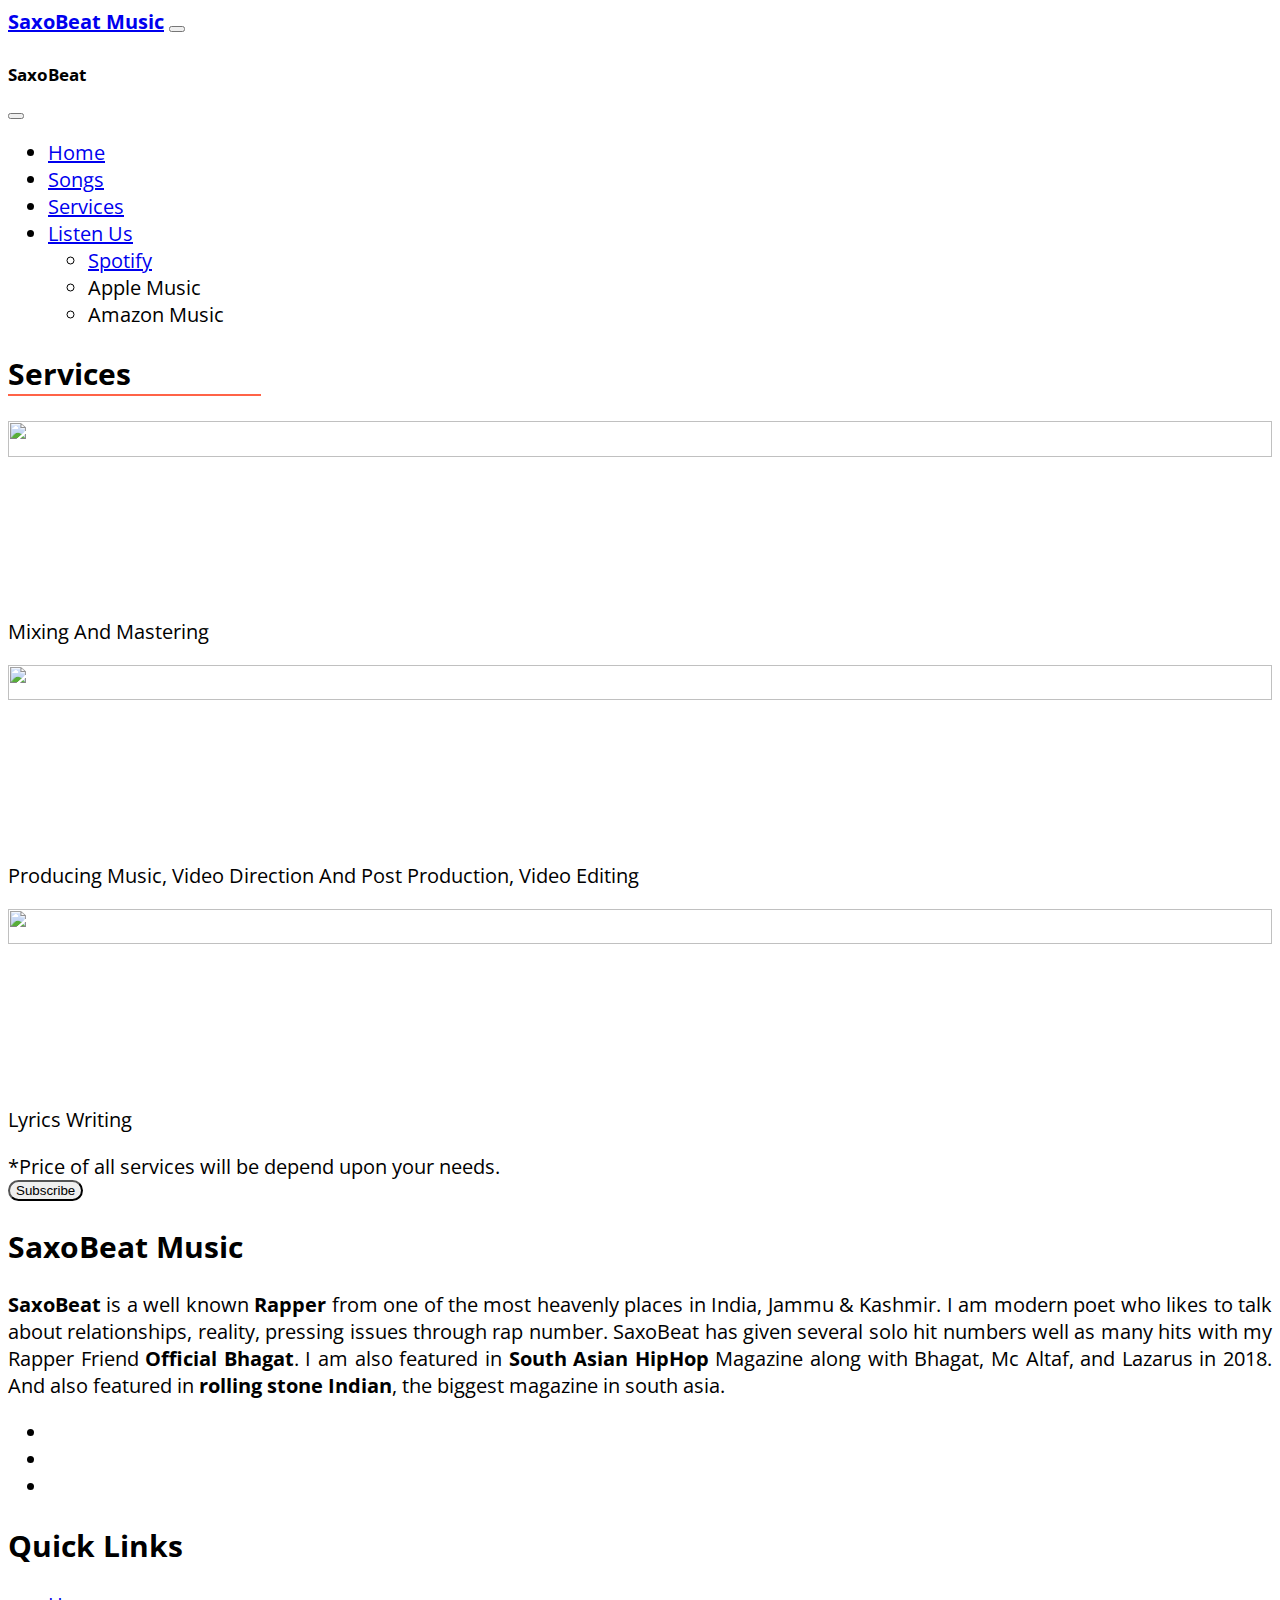
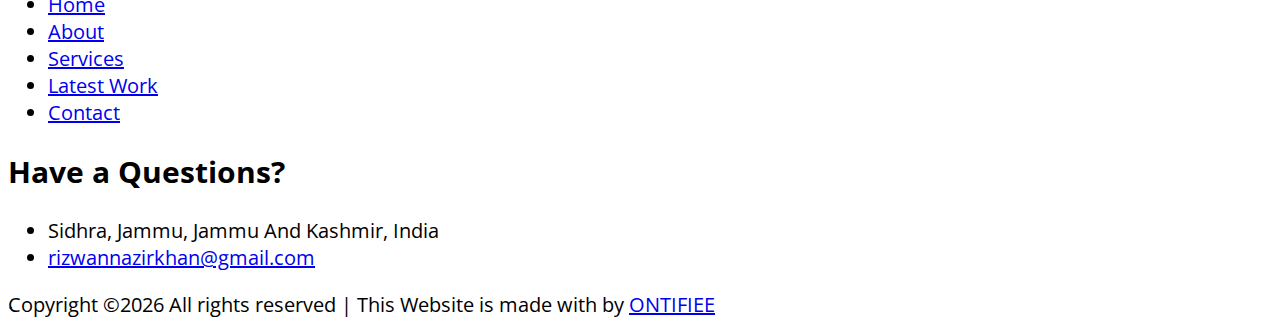
==== service.html @ baacda88 "codr" ====
<!DOCTYPE html5>
<html lang="en">
<head>
  <meta charset="UTF-8">
  <meta http-equiv="X-UA-Compatible" content="IE=Edge">
  
      <meta name="description" content="SaxoBeat website">
    <meta name="keywords" content="Rapper, Jammu Rapper, Music,  Director, beat produce, audio production, lyrics wirting, company, bbi, saxobeat, best rapper, bhagat, bohimia, kdm">
    <meta name="author" content="Hardhik Gupta">
  

  <meta name="viewport" content="width=device-width, initial-scale=1">

  <title>SexoBeat - Services</title>
  
  <!-- HTML -->
  

  <!-- Custom Styles -->
      <link href="https://fonts.googleapis.com/css?family=Poppins:300,400,500,600,700,800,900" rel="stylesheet">
	
		<link rel="stylesheet" href="bootstrap-footer-11/css/ionicons.min.css">
		<link rel="stylesheet" href="bootstrap-footer-11/css/style.css">
  <link href="https://cdn.jsdelivr.net/npm/bootstrap@5.1.3/dist/css/bootstrap.min.css" rel="stylesheet" integrity="sha384-1BmE4kWBq78iYhFldvKuhfTAU6auU8tT94WrHftjDbrCEXSU1oBoqyl2QvZ6jIW3" crossorigin="anonymous">

<link rel="preconnect" href="https://fonts.googleapis.com">
<link rel="preconnect" href="https://fonts.gstatic.com" crossorigin>
<link href="https://fonts.googleapis.com/css2?family=Open+Sans:wdth,wght@94.9,357&display=swap" rel="stylesheet">
  <link rel="stylesheet" href="style.css">
</head>

<body class="bg-light">
<nav class="navbar sticky-top navbar-light bg-light" style="font-family:-apple-system, BlinkMacSystemFont, 'Segoe UI', Roboto, Oxygen, Ubuntu, Cantarell, 'Open Sans', 'Helvetica Neue', sans-serif">
    <div class="container-fluid">
      <a class="navbar-brand" href="#"><b>SaxoBeat Music</b></a>
      <button class="navbar-toggler" type="button" data-bs-toggle="offcanvas" data-bs-target="#offcanvasNavbar" aria-controls="offcanvasNavbar">
        <span class="navbar-toggler-icon"></span>
      </button>
      <div class="offcanvas offcanvas-end" tabindex="-1" id="offcanvasNavbar" aria-labelledby="offcanvasNavbarLabel">
        <div class="offcanvas-header">
          <h5 class="offcanvas-title" id="offcanvasNavbarLabel">SaxoBeat</h5>
          <button type="button" class="btn-close text-reset" data-bs-dismiss="offcanvas" aria-label="Close"></button>
        </div>
        <div class="offcanvas-body">
          <ul class="navbar-nav justify-content-end flex-grow-1 pe-3">
            <li class="nav-item">
              <a class="nav-link" aria-current="page" href="index.html">Home</a>
            </li>
            <li class="nav-item">
              <a class="nav-link" href="https://m.youtube.com/c/SaxobeatBBI/videos" target="_blank">Songs</a>
            </li>
            <li class="nav-item active">
              <a class="nav-link" href="songs.html">Services</a>
            </li>
            <li class="nav-item dropdown">
              <a class="nav-link dropdown-toggle" href="#" id="offcanvasNavbarDropdown" role="button" data-bs-toggle="dropdown" aria-expanded="false">
                Listen Us
              </a>
              <ul class="dropdown-menu text-left" aria-labelledby="offcanvasNavbarDropdown">
                <li class="ml-3"><a class="dropdown-item " href="https://open.spotify.com/artist/5TXiwuirYsRTkWQV0oVe31?si=eOB0Rk6CQMGgGE0AgEMuUg&utm_source=copy-link" target="_blank">Spotify</a></li>
                <li class="ml-3"><a class="dropdown-item" href="https://music.apple.com/in/artist/saxobeat-bbi/1510904203" target="_blank"></a>Apple Music</li>
              
                <li class="ml-3"><a class="dropdown-item" href="https://music.amazon.com/artists/B087WYHBPH/saxobeat-bbi" target="_blank"></a>Amazon Music</li>
              </ul>
            </li>
          </ul>

        </div>
      </div>
    </div>
  </nav>
  <header>
  <div class="container ">
    <h2 class="heading mt-3">Services</h2>
  </div>
  <div class="album py-4 bg-light">
    <div class="container">

      <div class="row row-cols-1 row-cols-sm-2 row-cols-md-3 g-3">

        <div class="col">
          <div class="card shadow-sm">
            <img placeholder width="100%" height="20%" background="#55595c" color="#eceeef" class="card-img-top" text="Thumbnail" src="img/mixing.jpeg">
            <div class="card-body">
              <p class="card-text">Mixing And Mastering</p>
     
            </div>
          </div>
        </div>
                <div class="col">
          <div class="card shadow-sm">
            <img placeholder width="100%" height="20%" background="#55595c" color="#eceeef" class="card-img-top" text="Thumbnail" src="img/production.png" >
            <div class="card-body">
              <p class="card-text">Producing Music, Video Direction And
 Post Production, Video Editing</p>

            </div>
          </div>
        </div>
        <div class="col">
          <div class="card shadow-sm">
            <img placeholder width="100%" height="20%" background="#55595c" color="#eceeef" class="card-img-top" text="Thumbnail" src="img/lyrics.jpeg">
            <div class="card-body">
              <p class="card-text">Lyrics Writing</p>

            </div>
          </div>
        </div>


      </div>
    </div>
      <div class="container text-muted mt-5 text-center">
    *Price of all services will be depend upon your needs. 
  </div>

  </div>
  
  

  
  		<footer class="footer-01 mt-5 siteFooter " id="footer">
			<div class="container">
			  <a href="https://youtube.com/c/SaxobeatBBI" target="_blank">
			  <button class="btn btn-danger btn-block btn-lg mb-5" style="border-radius: 50px" type="button">Subscribe</button></a>
				<div class="row">
					<div class="col-md-6 col-lg-3 mb-4 mb-md-0">
						<h2 class="footer-heading">SaxoBeat Music</h2>
						<p><b>SaxoBeat</b> is a well known <b>Rapper</b> from one of the most heavenly places in India, Jammu & Kashmir. I am modern poet who likes to talk about relationships, reality, pressing issues through rap number. SaxoBeat has given several solo hit numbers well as many hits with my Rapper Friend <b>Official Bhagat</b>. I am also featured in <b>South Asian HipHop</b> Magazine along with Bhagat, Mc Altaf, and Lazarus in 2018. And also featured in <b>rolling stone Indian</b>, the biggest magazine in south asia.</p>
						<ul class="ftco-footer-social p-0">
              <li class="ftco-animate"><a href="https://twitter.com/saxobeat_bbi?t=h6hqri4G_x53JL5yyvgw-w&s=09" data-toggle="tooltip" data-placement="top" title="Twitter" target="_blank"><span class="ion-logo-twitter"></span></a></li>
              <li class="ftco-animate"><a href="https://m.facebook.com/rapper.saxobeat/?ref=page_internal&mt_nav=0" data-toggle="tooltip" data-placement="top" title="Facebook" target="_blank"><span class="ion-logo-facebook"></span></a></li>
              <li class="ftco-animate"><a href="https://instagram.com/saxobeat.music" data-toggle="tooltip" data-placement="top" title="Instagram" target="_blank"><span class="ion-logo-instagram"></span></a></li>
            </ul>
					</div>

          
					<div class="col-md-6 col-lg-3 pl-lg-5 mb-4 mb-md-0">
						<h2 class="footer-heading">Quick Links</h2>
						<ul class="list-unstyled">
              <li><a href="#" class="py-2 d-block">Home</a></li>
              <li><a href="#aboutUs" class="py-2 d-block">About</a></li>
              <li><a href="service.html" class="py-2 d-block">Services</a></li>
              <li><a href="#latestWork" class="py-2 d-block">Latest Work</a></li>
              <li><a href="#contact" class="py-2 d-block">Contact</a></li>
            </ul>
					</div>
					<div class="col-md-6 col-lg-3 mb-4 mb-md-0" id="contact">
						<h2 class="footer-heading">Have a Questions?</h2>
						<div class="block-23 mb-3">
              <ul>
                <li><span class="icon ion-ios-pin"></span><span class="text">Sidhra, Jammu, Jammu And Kashmir, India</span></li>

<!-- Modal -->

                <li><a href="mailto:rizwannazirkhan@gmail.com"><span class="icon ion-ios-send"></span><span class="text">rizwannazirkhan@gmail.com</span></a></li>
              </ul>
            </div>
					</div>
				</div>
				<div class="row mt-5">
          <div class="col-md-12 text-center">

            <p class="copyright"><!-- Link back to Colorlib can't be removed. Template is licensed under CC BY 3.0. -->
  Copyright &copy;<script>document.write(new Date().getFullYear());</script> All rights reserved | This Website is made with <i class="ion-ios-heart" aria-hidden="true"></i> by <a href="https://ontifiee.revokane.com" target="_blank">ONTIFIEE</a>
  <!-- Link back to Colorlib can't be removed. Template is licensed under CC BY 3.0. --></p>
          </div>
        </div>
			</div>
		</footer>
		

    <script src="bootstrap-footer-11/js/jquery.min.js"></script>
    <script src="bootstrap-footer-11/js/popper.js"></script>
    <script src="bootstrap-footer-11/js/bootstrap.min.js"></script>
    <script src="bootstrap-footer-11/js/main.js"></script>.
  
  <!-- Project -->
<script src="https://cdn.jsdelivr.net/npm/bootstrap@5.1.3/dist/js/bootstrap.bundle.min.js" integrity="sha384-ka7Sk0Gln4gmtz2MlQnikT1wXgYsOg+OMhuP+IlRH9sENBO0LRn5q+8nbTov4+1p" crossorigin="anonymous"></script>


</body>
</html>
---- style.css ----
/*css*/
body {
    font-size: 15pt;
    font-family: 'Open Sans';   
    text-align: justify
}
.header {
  height: 300px;
  padding-top: 18%;
  text-align: center
}
.image {
  width: 100%;
}
.heading{
  border-bottom: 2px solid tomato;
  width: 20%
}
footer{
  margin-bottom: -50px;
  font-family: -apple-system, BlinkMacSystemFont, 'Segoe UI', Roboto, Oxygen, Ubuntu, Cantarell, 'Open Sans', 'Helvetica Neue', sans-serif
}
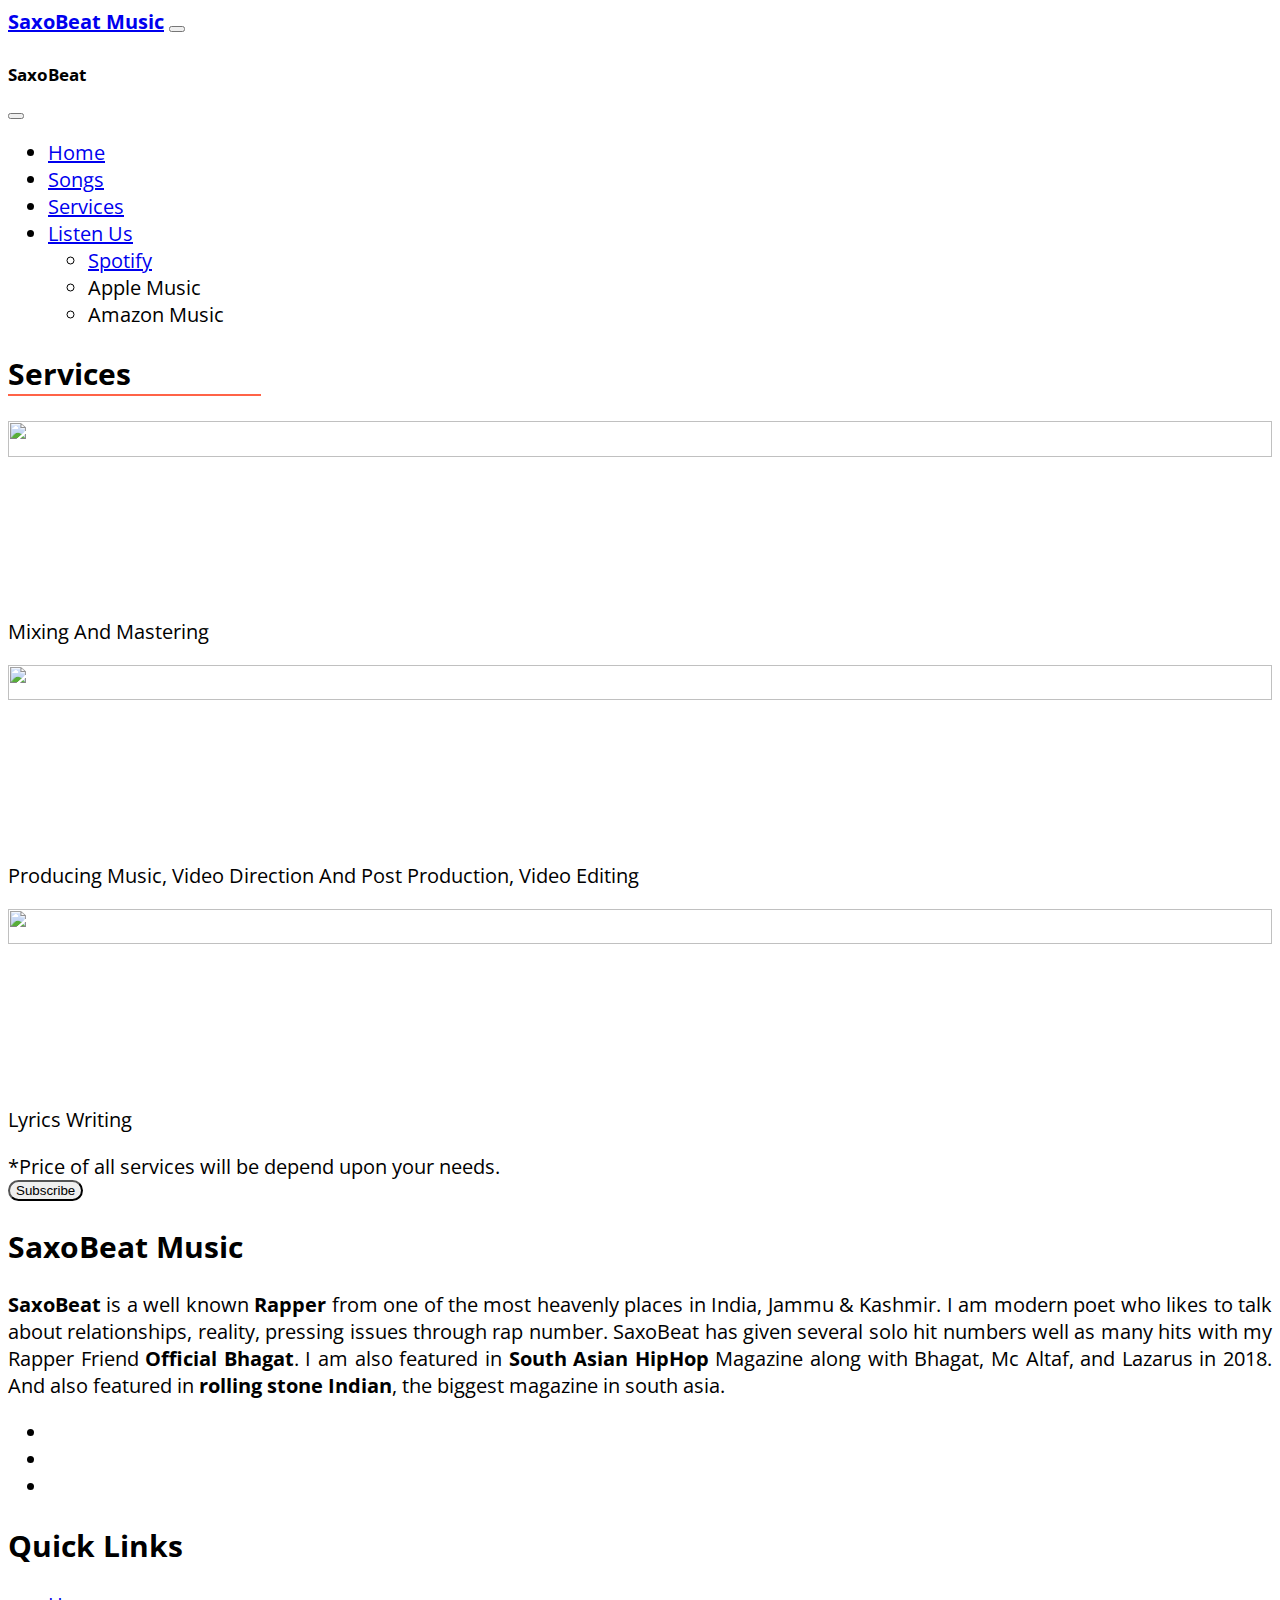
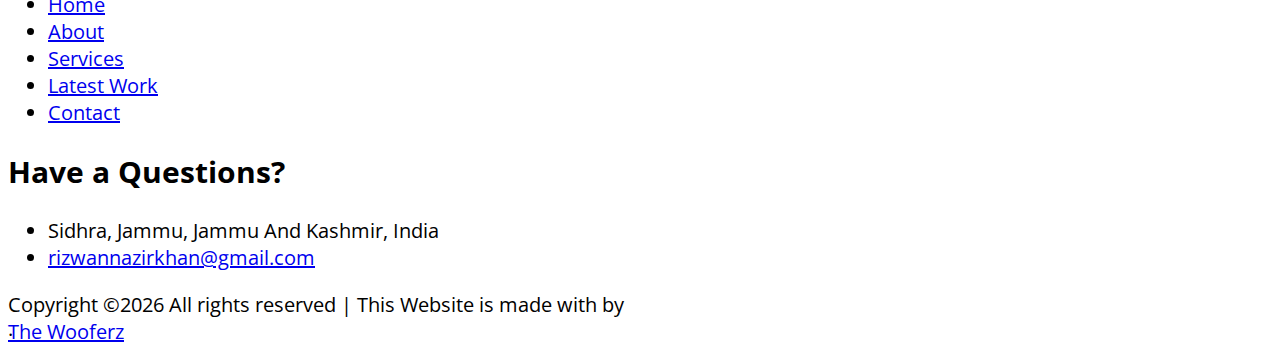
==== commit 1181f197: "" ====
--- a/service.html
+++ b/service.html
@@ -162,7 +162,7 @@
           <div class="col-md-12 text-center">
 
             <p class="copyright"><!-- Link back to Colorlib can't be removed. Template is licensed under CC BY 3.0. -->
-  Copyright &copy;<script>document.write(new Date().getFullYear());</script> All rights reserved | This Website is made with <i class="ion-ios-heart" aria-hidden="true"></i> by <a href="https://ontifiee.revokane.com" target="_blank">ONTIFIEE</a>
+  Copyright &copy;<script>document.write(new Date().getFullYear());</script> All rights reserved | This Website is made with <i class="ion-ios-heart" aria-hidden="true"></i> by <br> <a href="https://www.thewooferz.ml" target="_blank">The Wooferz</a>
   <!-- Link back to Colorlib can't be removed. Template is licensed under CC BY 3.0. --></p>
           </div>
         </div>
